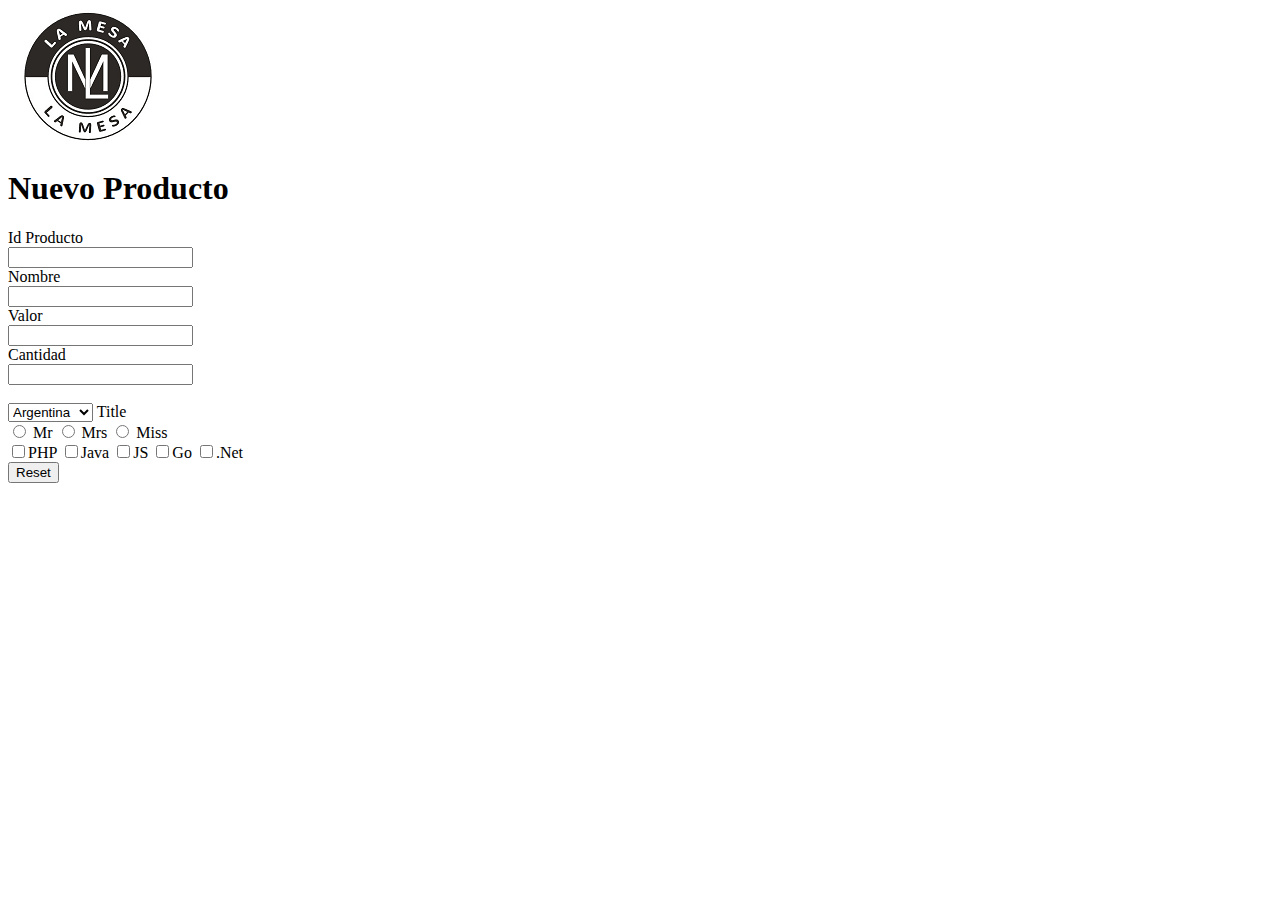
==== PAGES/Agregarrestaurante.html @ 2c41debc "actualizo carpetas" ====
<!DOCTYPE html>
<html lang="en">
<head>
    <meta charset="UTF-8">
    <meta http-equiv="X-UA-Compatible" content="IE=edge">
    <meta name="viewport" content="width=device-width, initial-scale=1.0">
    <title>Document</title>
</head>
<a href="../index.html"><img src="../IMG/logo1.png" alt=""></a>
<body>
    <h1>Nuevo Producto</h1>
    <form method="post" action="#">
        <label>Id Producto</label><br>
        <input type="number"><br>
        <label>Nombre</label><br>
        <input type="text"><br>
        <label>Valor</label><br>
        <input type="number"><br>
        <label>Cantidad</label><br>
        <input type="number"><br><br>
        <select name="country">
            <option value="Argentina">Argentina</option>
            <option value="Bolivia">Bolivia</option>
            <option value="Brazil">Brazil</option>
            <option value="Chile">Chile</option>
            <option value="Colombia">Colombia</option>
            <option value="Ecuador">Ecuador</option>
            <option value="Guyana">Guyana</option>
            <option value="Paraguay">Paraguay</option>
            <option value="Peru">Peru</option>
            <option value="Suriname">Suriname</option>
            <option value="Uruguay">Uruguay</option>
            <option value="Venezuela">Venezuela</option>
        </select>
        <label>Title</label><br>
    <label>
      <input type="radio" name="title" value="mr">
      Mr
    </label>
    <label>
      <input type="radio" name="title" value="mrs">
      Mrs
    </label>
    <label>
      <input type="radio" name="title" value="miss">
      Miss
    </label><br>
    <input type="checkbox" name="PHP" value="PHP">PHP
    <input type="checkbox" name="Java" value="Java">Java
    <input type="checkbox" name="JS" value="PHP">JS
    <input type="checkbox" name="Go" value="Go">Go
    <input type="checkbox" name=".Net" value=".Net">.Net
    
    <br>
    <button type="reset">Reset</button>
    
    </form>
</body>
</html>
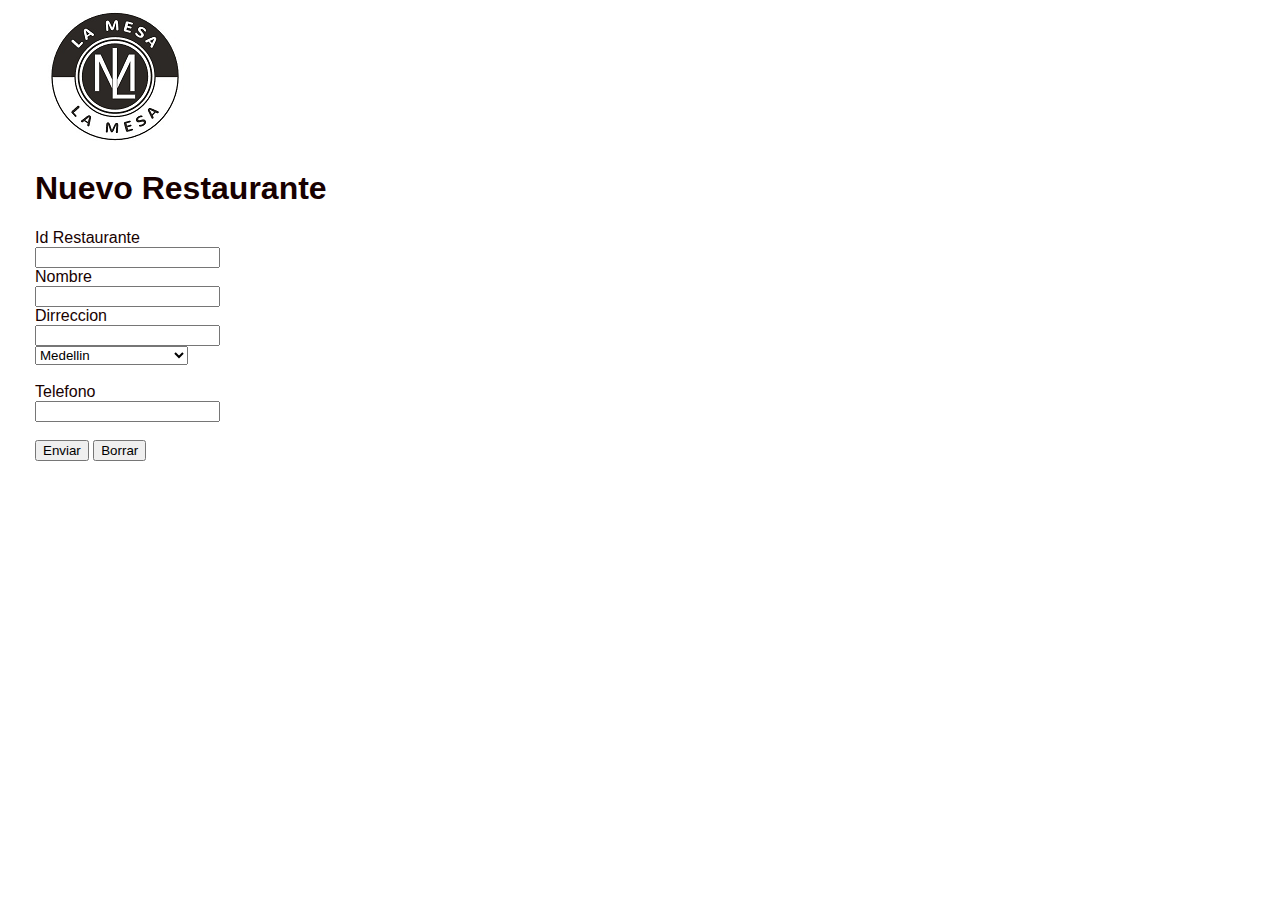
==== commit eed025fe: "mas retoques" ====
--- a/PAGES/Agregarrestaurante.html
+++ b/PAGES/Agregarrestaurante.html
@@ -4,56 +4,42 @@
     <meta charset="UTF-8">
     <meta http-equiv="X-UA-Compatible" content="IE=edge">
     <meta name="viewport" content="width=device-width, initial-scale=1.0">
-    <title>Document</title>
+    <link rel="stylesheet" href="../CSS/estilos.css">
+    <title>RegistroRestaurante</title>
 </head>
-<a href="../index.html"><img src="../IMG/logo1.png" alt=""></a>
 <body>
-    <h1>Nuevo Producto</h1>
+  <div id="main_title">
+    <a href="../index.html"><img src="../IMG/logo1.png" alt="Logo la mesa" id="logo"></a>
+  </div>
+    <h1>Nuevo Restaurante</h1>
     <form method="post" action="#">
-        <label>Id Producto</label><br>
+        <label>Id Restaurante</label><br>
         <input type="number"><br>
         <label>Nombre</label><br>
         <input type="text"><br>
-        <label>Valor</label><br>
-        <input type="number"><br>
-        <label>Cantidad</label><br>
+        <label>Dirreccion</label><br>
+        <input type="text"><br>
+        <select name="country">
+          <option value="Medellin">Medellin</option>
+          <option value="Bello">Bello</option>
+          <option value="Envigado">Envigado</option>
+          <option value="Caldas">Caldas</option>
+          <option value="San Antonio de Prado">San Antonio de Prado</option>
+          <option value="Itagui">Itagui</option>
+          <option value="Caldas">Caldas</option>
+          <option value="Sabaneta">Sabaneta</option>
+          <option value="Copacabana">Copacabana</option>
+          <option value="Barbosa">Barbosa</option>
+          <option value="La Estrella">La Estrella</option>
+          <option value="Santa Elena">Santa Elena</option>
+      </select><br><br>
+        <label>Telefono</label><br>
         <input type="number"><br><br>
-        <select name="country">
-            <option value="Argentina">Argentina</option>
-            <option value="Bolivia">Bolivia</option>
-            <option value="Brazil">Brazil</option>
-            <option value="Chile">Chile</option>
-            <option value="Colombia">Colombia</option>
-            <option value="Ecuador">Ecuador</option>
-            <option value="Guyana">Guyana</option>
-            <option value="Paraguay">Paraguay</option>
-            <option value="Peru">Peru</option>
-            <option value="Suriname">Suriname</option>
-            <option value="Uruguay">Uruguay</option>
-            <option value="Venezuela">Venezuela</option>
-        </select>
-        <label>Title</label><br>
-    <label>
-      <input type="radio" name="title" value="mr">
-      Mr
-    </label>
-    <label>
-      <input type="radio" name="title" value="mrs">
-      Mrs
-    </label>
-    <label>
-      <input type="radio" name="title" value="miss">
-      Miss
-    </label><br>
-    <input type="checkbox" name="PHP" value="PHP">PHP
-    <input type="checkbox" name="Java" value="Java">Java
-    <input type="checkbox" name="JS" value="PHP">JS
-    <input type="checkbox" name="Go" value="Go">Go
-    <input type="checkbox" name=".Net" value=".Net">.Net
-    
-    <br>
-    <button type="reset">Reset</button>
-    
+        <button type="submit">Enviar</button>
+        <button type="reset">Borrar</button>
+        <br>
+        
+ 
     </form>
 </body>
 </html>--- a/CSS/estilos.css
+++ b/CSS/estilos.css
@@ -0,0 +1,149 @@
+body
+{
+    background-color: white;
+    font-family: 'Trebuchet MS', 'Lucida Sans Unicode', 'Lucida Grande', 'Lucida Sans', Arial, sans-serif;
+    color: #180101;
+    margin-left: 35px;
+}
+
+#main_wrapper
+{
+    width: 900px;
+    margin: auto;
+}
+
+/* Encabezado */
+header h1
+{
+    font-family: Arial, Helvetica, sans-serif;
+    font-size: 16px;
+    font-weight: normal;
+}
+
+header h2
+{
+    font-family: 'Times New Roman', Times, serif;
+    font-size: 12px;
+    margin-top: 0px;
+    font-weight: normal;
+}
+
+#logo, header h1
+{
+    display: inline-block;
+    margin-bottom: 0px;
+}
+
+#main_title
+{
+    display: inline-block;
+}
+
+
+/* menu navegación */
+nav
+{
+    display: inline-block;
+    width: 740px;
+    text-align: right;
+}
+
+nav li 
+{
+    display: inline-block;
+    margin-right: 15px;
+}
+
+nav ul 
+{
+    list-style-type: none;
+}
+
+nav a:hover 
+{
+    color: #000000;
+    border-bottom: 3px solid #000000;
+}
+
+nav a 
+{
+    color: #180101;
+}
+
+/* Banner */
+#banner_image
+{
+    margin-top: 15px;
+    height: 540px;
+    border-radius: 5px;
+    background: url('../IMG/image.png') no-repeat;
+    position: relative;
+    
+    margin-bottom: 25px;
+}
+
+#banner_description
+{
+    position: absolute;
+    bottom: 0;
+    border-radius: 0px 0px 5px 5px;
+    height: 35px;
+    width: 19.5%;
+    padding-top: 15px;
+    padding-left: 4px;
+    background-color: rgba(24,24,24,0.8);
+    color: white;
+    font-size: 12px;
+}
+
+.red_button
+{
+    display: inline-block;
+    height: 25px;
+    position: absolute;
+    right: 5px;
+    bottom: 5px;
+    text-align: center;
+    color: white;
+    background: url('../Images/red_background.png') repeat-x;
+    border: 1px solid #760001;
+    padding: 3px 8px 0px 8px;
+    border-radius: 5px;
+}
+
+
+  /*.img-galeria{
+    display: flex;
+    flex-wrap: wrap;
+    flex-direction: row;
+    align-items: center;
+    justify-content: center;
+  }
+
+  .g-img{
+    padding: 0 20px 20px;
+  }
+
+  #rest h1
+  {
+    color: #000000;
+  }
+
+  #rest li {
+    list-style: none;
+    display: flex;
+  }
+
+  body, ul, figure {
+    margin: 0;
+    padding: 0;
+
+  }
+
+  #rest ul li {
+    width: 48%;
+  }
+
+  #rest img {
+    width: 100%;
+  }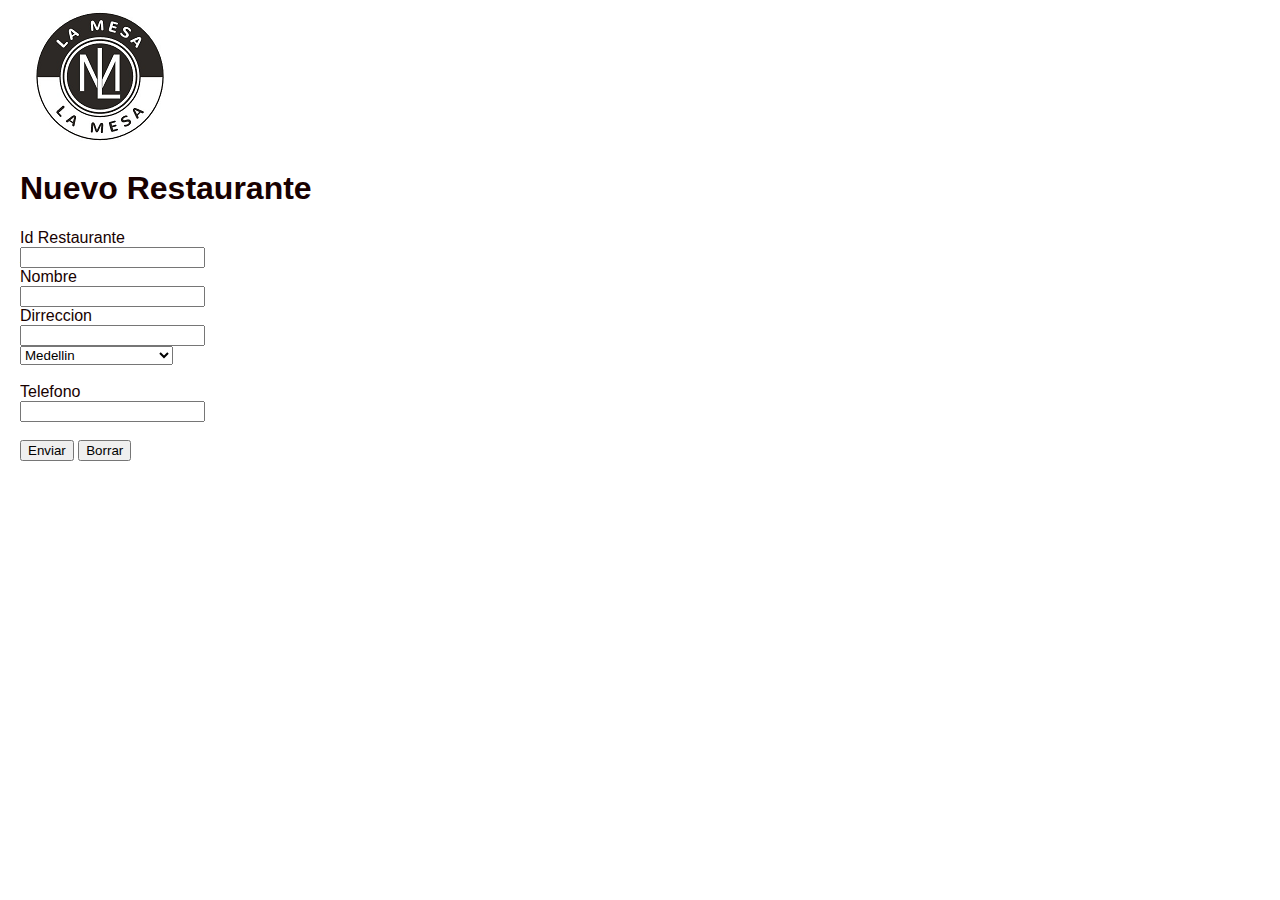
==== commit e6734c80: "ultimos_retoques" ====
--- a/PAGES/Agregarrestaurante.html
+++ b/PAGES/Agregarrestaurante.html
@@ -5,7 +5,7 @@
     <meta http-equiv="X-UA-Compatible" content="IE=edge">
     <meta name="viewport" content="width=device-width, initial-scale=1.0">
     <link rel="stylesheet" href="../CSS/estilos.css">
-    <title>RegistroRestaurante</title>
+    <title>Registro Restaurante</title>
 </head>
 <body>
   <div id="main_title">
--- a/CSS/estilos.css
+++ b/CSS/estilos.css
@@ -3,12 +3,12 @@
     background-color: white;
     font-family: 'Trebuchet MS', 'Lucida Sans Unicode', 'Lucida Grande', 'Lucida Sans', Arial, sans-serif;
     color: #180101;
-    margin-left: 35px;
+    margin-left: 20px;
 }
 
 #main_wrapper
 {
-    width: 900px;
+    width: 775px;
     margin: auto;
 }
 
@@ -75,7 +75,7 @@
 {
     margin-top: 15px;
     height: 540px;
-    border-radius: 5px;
+    border-radius: 25px;
     background: url('../IMG/image.png') no-repeat;
     position: relative;
     
@@ -86,14 +86,14 @@
 {
     position: absolute;
     bottom: 0;
-    border-radius: 0px 0px 5px 5px;
+    border-radius: 0px 15px 15px 20px;
     height: 35px;
     width: 19.5%;
     padding-top: 15px;
     padding-left: 4px;
     background-color: rgba(24,24,24,0.8);
     color: white;
-    font-size: 12px;
+    font-size: 16px;
 }
 
 .red_button
